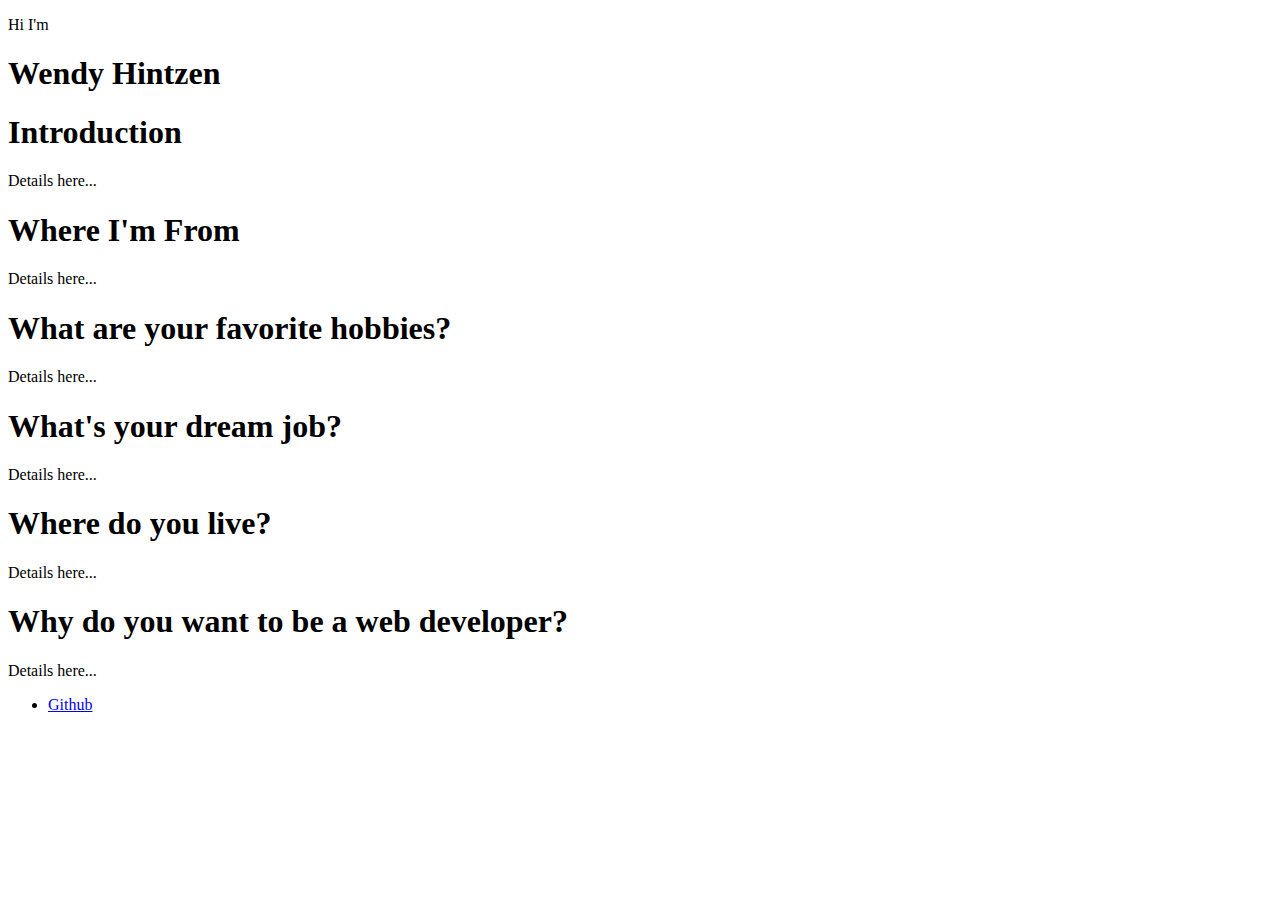
==== index.html @ d0762618 "Updating my H1 header tag with my Name" ====
<!doctype html>

<html lang="en">

<head>
    <meta charset="utf-8">

    <title>About Me</title>
    <link rel="stylesheet" href="css/style.css">

</head>

<body>
    <header class='masthead'>
        <p class='masthead-intro'>Hi I'm</p>
        <h1 class='masthead-heading'>Wendy Hintzen</h1>
    </header>
    <section class="details">
      <h1>Introduction</h1>
      <p>Details here...</p>
      <h1>Where I'm From</h1>
      <p>Details here...</p>
      <h1>What are your favorite hobbies?</h1>
      <p>Details here...</p>
      <h1>What's your dream job?</h1>
      <p>Details here...</p>
      <h1>Where do you live?</h1>
      <p>Details here...</p>
      <h1>Why do you want to be a web developer?</h1>
      <p>Details here...</p>
    </section>

    <footer id="footer">
        <ul class="social">
          <li><a href="http://www.github.com/usernamehere">Github</a></li>
        </ul>
    </footer>
</body>

</html>
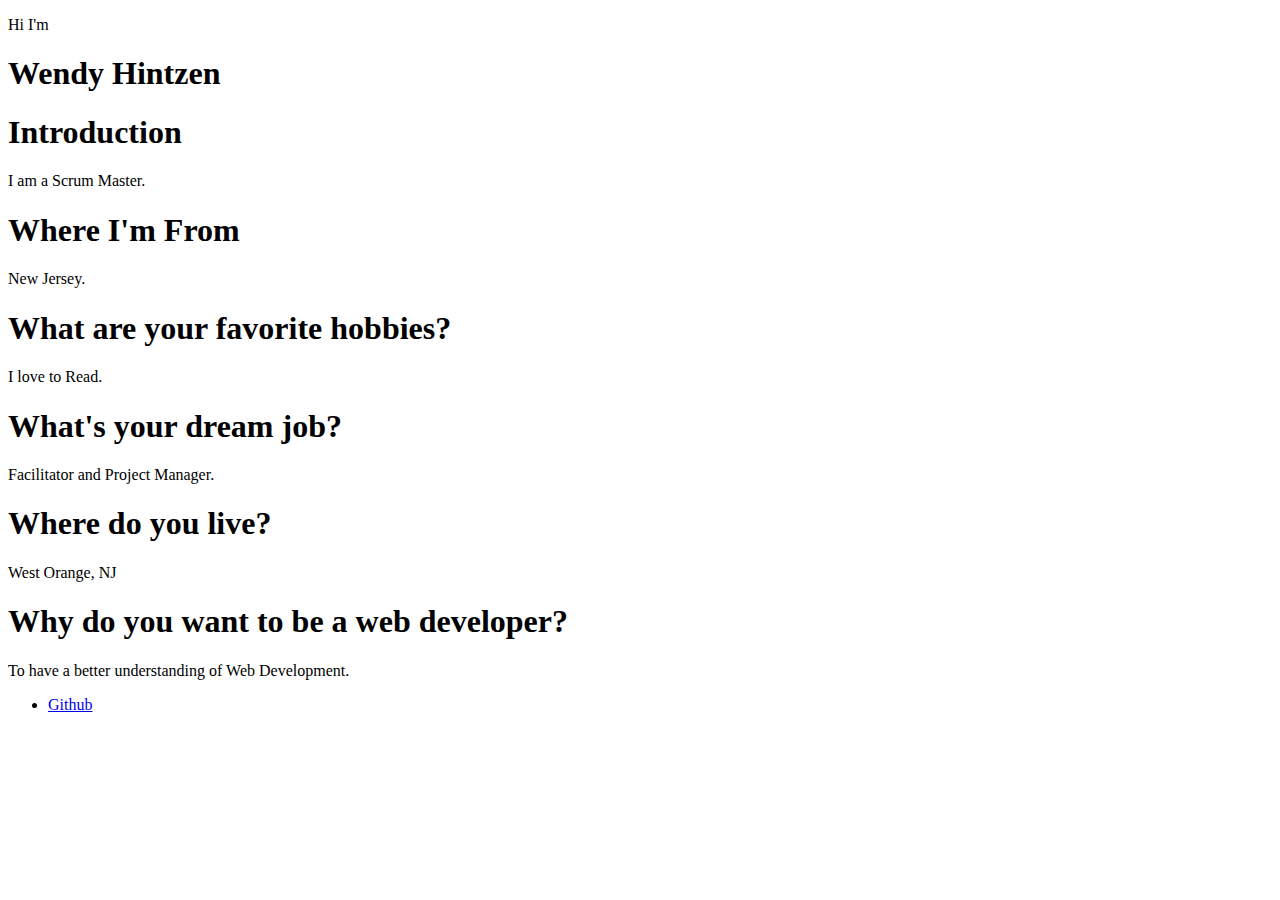
==== commit 59283ebd: "Updating my Details" ====
--- a/index.html
+++ b/index.html
@@ -17,17 +17,17 @@
     </header>
     <section class="details">
       <h1>Introduction</h1>
-      <p>Details here...</p>
+      <p>I am a Scrum Master.</p>
       <h1>Where I'm From</h1>
-      <p>Details here...</p>
+      <p>New Jersey.</p>
       <h1>What are your favorite hobbies?</h1>
-      <p>Details here...</p>
+      <p>I love to Read.</p>
       <h1>What's your dream job?</h1>
-      <p>Details here...</p>
+      <p>Facilitator and Project Manager.</p>
       <h1>Where do you live?</h1>
-      <p>Details here...</p>
+      <p>West Orange, NJ</p>
       <h1>Why do you want to be a web developer?</h1>
-      <p>Details here...</p>
+      <p>To have a better understanding of Web Development.</p>
     </section>
 
     <footer id="footer">
